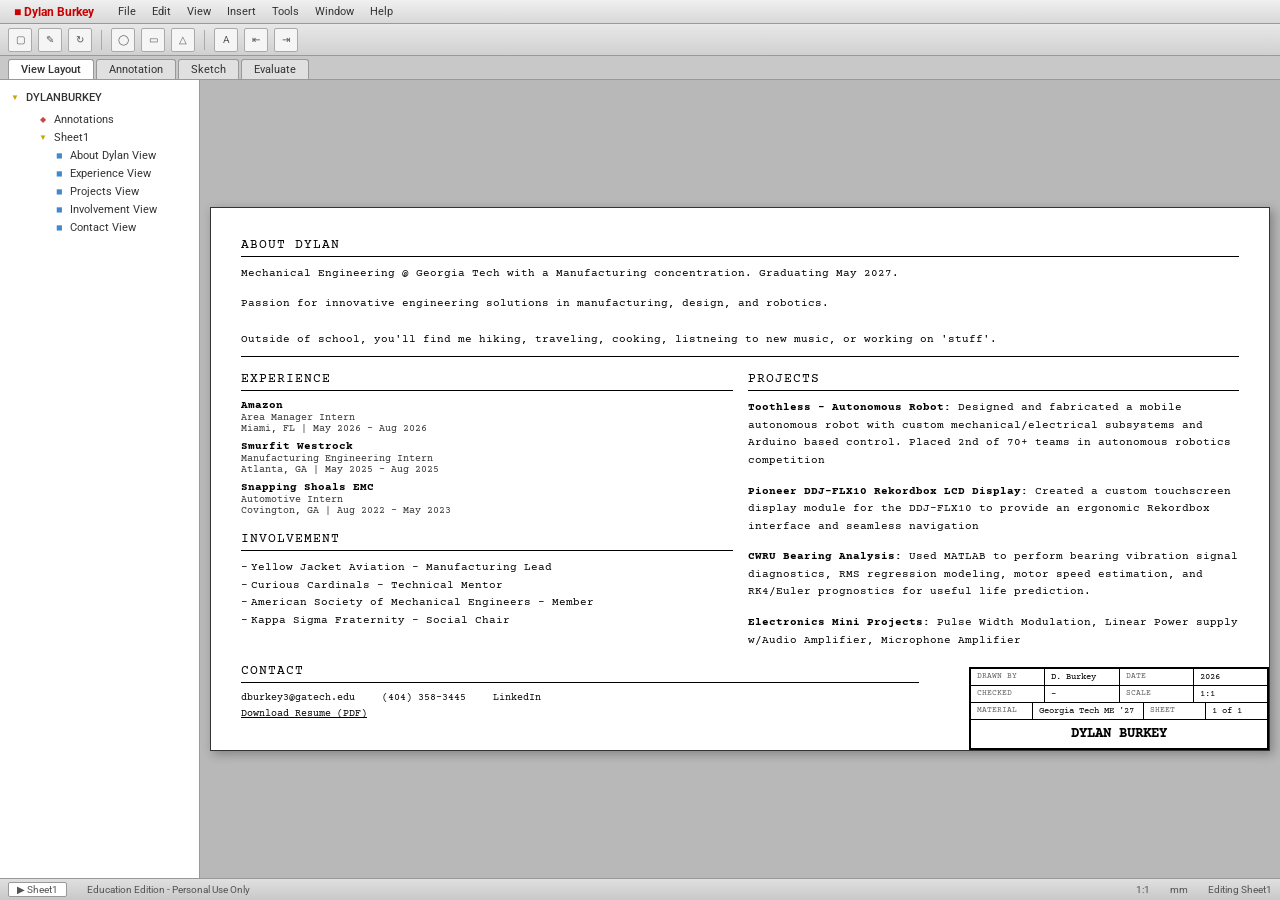
==== index.html @ 02ab7671 "Add files via upload" ====
<!DOCTYPE html>
<html lang="en">
<head>
    <meta charset="UTF-8">
    <meta name="viewport" content="width=device-width, initial-scale=1.0">
    <title>Dylan Burkey | Engineering Drawing</title>
    <link rel="preconnect" href="https://fonts.googleapis.com">
    <link rel="preconnect" href="https://fonts.gstatic.com" crossorigin>
    <link href="https://fonts.googleapis.com/css2?family=Tekton+Pro&family=Courier+Prime&family=Roboto:wght@400;500&display=swap" rel="stylesheet">
    <style>
        * {
            margin: 0;
            padding: 0;
            box-sizing: border-box;
        }

        body {
            font-family: 'Roboto', sans-serif;
            background: #d4d4d4;
            height: 100vh;
            display: flex;
            flex-direction: column;
            overflow: hidden;
        }

        .main-area {
            display: flex;
            flex: 1;
            overflow: hidden;
            min-height: 0;
        }
        .menu-bar {
            background: linear-gradient(180deg, #f0f0f0 0%, #d8d8d8 100%);
            border-bottom: 1px solid #999;
            padding: 2px 8px;
            display: flex;
            align-items: center;
            gap: 4px;
            height: 24px;
            font-size: 11px;
            color: #333;
        }

        .menu-bar .sw-logo {
            color: #cc0000;
            font-weight: bold;
            font-size: 12px;
            margin-right: 8px;
        }

        .menu-bar span {
            padding: 2px 6px;
            cursor: default;
        }

        .menu-bar span:hover {
            background: #b8d4f0;
        }

        /* === TOOLBAR === */
        .toolbar {
            background: linear-gradient(180deg, #e8e8e8 0%, #d0d0d0 100%);
            border-bottom: 1px solid #999;
            padding: 3px 8px;
            display: flex;
            align-items: center;
            gap: 6px;
            height: 32px;
        }

        .toolbar-btn {
            width: 24px;
            height: 24px;
            background: #f5f5f5;
            border: 1px solid #aaa;
            border-radius: 2px;
            display: flex;
            align-items: center;
            justify-content: center;
            font-size: 10px;
            color: #555;
            cursor: default;
        }

        .toolbar-sep {
            width: 1px;
            height: 20px;
            background: #aaa;
            margin: 0 3px;
        }

        /* === TAB BAR === */
        .tab-bar {
            background: #c8c8c8;
            border-bottom: 1px solid #999;
            padding: 0 8px;
            display: flex;
            align-items: flex-end;
            height: 24px;
        }

        .tab {
            padding: 3px 12px;
            font-size: 11px;
            background: #e0e0e0;
            border: 1px solid #999;
            border-bottom: none;
            border-radius: 3px 3px 0 0;
            margin-right: 2px;
            color: #333;
        }

        .tab.active {
            background: #fff;
            font-weight: 500;
        }

        /* === MAIN LAYOUT === */

        /* === FEATURE TREE (LEFT PANEL) === */
        .feature-tree {
            width: 200px;
            background: #fff;
            border-right: 1px solid #999;
            padding: 8px;
            font-size: 11px;
            overflow-y: auto;
            flex-shrink: 0;
        }

        .tree-item {
            padding: 2px 0 2px 12px;
            cursor: default;
            display: flex;
            align-items: center;
            gap: 4px;
            color: #333;
        }

        .tree-item.root {
            padding-left: 0;
            font-weight: 500;
            margin-bottom: 4px;
        }

        .tree-icon {
            width: 14px;
            height: 14px;
            display: inline-flex;
            align-items: center;
            justify-content: center;
            font-size: 8px;
            flex-shrink: 0;
        }

        .tree-icon.folder { color: #c8a800; }
        .tree-icon.doc { color: #4488cc; }
        .tree-icon.anno { color: #cc4444; }

        .tree-indent {
            padding-left: 16px;
        }

        /* === DRAWING VIEWPORT === */
        .viewport {
            flex: 1;
            background: #b8b8b8;
            display: flex;
            align-items: center;
            justify-content: center;
            overflow: hidden;
            padding: 10px;
        }

        .drawing-sheet {
            background: #fff;
            border: 1px solid #333;
            width: 1100px;
            position: relative;
            box-shadow: 3px 3px 10px rgba(0,0,0,0.3);
            padding: 20px;
            display: flex;
            flex-direction: column;
            transform-origin: center center;
        }

        /* === DRAWING CONTENT === */
        .drawing-content {
            font-family: 'Courier Prime', monospace;
            font-size: 12px;
            color: #000;
            padding: 10px;
            display: grid;
            grid-template-columns: 1fr 1fr;
            grid-template-rows: auto auto auto;
            gap: 15px;
        }

        .drawing-section {
            position: relative;
        }

        .drawing-section h3 {
            font-family: 'Courier Prime', monospace;
            font-size: 13px;
            font-weight: normal;
            text-transform: uppercase;
            letter-spacing: 1px;
            border-bottom: 1px solid #000;
            padding-bottom: 4px;
            margin-bottom: 8px;
        }

        .drawing-section p,
        .drawing-section li {
            font-size: 11px;
            line-height: 1.6;
            font-family: 'Courier Prime', monospace;
        }

        .drawing-section ul {
            list-style: none;
            padding: 0;
        }

        .drawing-section ul li {
            padding-left: 10px;
            position: relative;
        }

        .drawing-section ul li::before {
            content: '-';
            position: absolute;
            left: 0;
        }

        .section-projects ul li::before {
            content: '';
        }

        .section-projects ul li {
            padding-left: 0;
        }

        .exp-item {
            margin-bottom: 6px;
        }

        .exp-item .company {
            font-weight: bold;
            font-size: 11px;
        }

        .exp-item .details {
            font-size: 10px;
            color: #333;
        }

        .section-about {
            grid-column: 1 / -1;
            padding-bottom: 8px;
            border-bottom: 1px solid #000;
        }

        .section-left {
            grid-column: 1;
            display: flex;
            flex-direction: column;
        }

        .section-projects {
            grid-column: 2;
        }

        .section-involvement {
            margin-top: 10px;
        }

        .section-contact {
            grid-column: 1 / -1;
            padding-right: 320px;
        }

        .contact-line {
            display: inline-block;
            margin-right: 20px;
            font-size: 10px;
        }

        .contact-line a {
            color: #000;
            text-decoration: none;
        }

        .resume-link {
            display: inline-block;
            margin-top: 4px;
            font-size: 10px;
            color: #000;
            text-decoration: underline;
        }

        /* === TITLE BLOCK (BOTTOM RIGHT) === */
        .title-block {
            position: absolute;
            bottom: 0;
            right: 0;
            border: 2px solid #000;
            width: 300px;
            font-family: 'Courier Prime', monospace;
            font-size: 9px;
        }

        .tb-row {
            display: flex;
            border-bottom: 1px solid #000;
        }

        .tb-row:last-child {
            border-bottom: none;
        }

        .tb-cell {
            padding: 3px 6px;
            border-right: 1px solid #000;
            flex: 1;
        }

        .tb-cell:last-child {
            border-right: none;
        }

        .tb-cell.label {
            font-size: 8px;
            color: #666;
            text-transform: uppercase;
        }

        .tb-cell.title {
            font-size: 14px;
            font-weight: bold;
            text-align: center;
            padding: 6px 6px;
        }

        .tb-cell.large {
            flex: 2;
        }

        /* === BOTTOM STATUS BAR === */
        .status-bar {
            background: linear-gradient(180deg, #e0e0e0 0%, #c8c8c8 100%);
            border-top: 1px solid #999;
            height: 22px;
            display: flex;
            align-items: center;
            padding: 0 8px;
            font-size: 10px;
            color: #555;
            gap: 20px;
        }

        .status-bar .sheet-tab {
            background: #fff;
            border: 1px solid #999;
            padding: 1px 8px;
            font-size: 10px;
            border-radius: 2px;
        }

        /* === RESPONSIVE === */
        @media (max-width: 1100px) {
            .drawing-sheet {
                width: 95%;
                min-height: auto;
            }
            .drawing-content {
                grid-template-columns: 1fr;
            }
            .section-about,
            .section-experience,
            .section-projects,
            .section-contact {
                grid-column: 1;
            }
            .title-block {
                position: relative;
                width: 100%;
                margin-top: 20px;
            }
        }

        @media (max-width: 768px) {
            .feature-tree { display: none; }
            .toolbar { display: none; }
            .tab-bar { display: none; }
            .viewport { padding: 10px; }
        }
    </style>
</head>
<body>

    <!-- Menu Bar -->
    <div class="menu-bar">
        <span class="sw-logo">&#9632; Dylan Burkey</span>
        <span>File</span>
        <span>Edit</span>
        <span>View</span>
        <span>Insert</span>
        <span>Tools</span>
        <span>Window</span>
        <span>Help</span>
    </div>

    <!-- Toolbar -->
    <div class="toolbar">
        <div class="toolbar-btn">&#9634;</div>
        <div class="toolbar-btn">&#9998;</div>
        <div class="toolbar-btn">&#8635;</div>
        <div class="toolbar-sep"></div>
        <div class="toolbar-btn">&#9711;</div>
        <div class="toolbar-btn">&#9645;</div>
        <div class="toolbar-btn">&#9651;</div>
        <div class="toolbar-sep"></div>
        <div class="toolbar-btn">A</div>
        <div class="toolbar-btn">&#8676;</div>
        <div class="toolbar-btn">&#8677;</div>
    </div>

    <!-- Tab Bar -->
    <div class="tab-bar">
        <div class="tab active">View Layout</div>
        <div class="tab">Annotation</div>
        <div class="tab">Sketch</div>
        <div class="tab">Evaluate</div>
    </div>

    <!-- Main Area -->
    <div class="main-area">

        <!-- Feature Tree -->
        <div class="feature-tree">
            <div class="tree-item root">
                <span class="tree-icon folder">&#9660;</span>
                DYLANBURKEY
            </div>
            <div class="tree-indent">
                <div class="tree-item">
                    <span class="tree-icon anno">&#9670;</span>
                    Annotations
                </div>
                <div class="tree-item">
                    <span class="tree-icon folder">&#9660;</span>
                    Sheet1
                </div>
                <div class="tree-indent">
                    <div class="tree-item">
                        <span class="tree-icon doc">&#9724;</span>
                        About Dylan View
                    </div>
                    <div class="tree-item">
                        <span class="tree-icon doc">&#9724;</span>
                        Experience View
                    </div>
                    <div class="tree-item">
                        <span class="tree-icon doc">&#9724;</span>
                        Projects View
                    </div>
                    <div class="tree-item">
                        <span class="tree-icon doc">&#9724;</span>
                        Involvement View
                    </div>
                    <div class="tree-item">
                        <span class="tree-icon doc">&#9724;</span>
                        Contact View
                    </div>
                </div>
            </div>
        </div>

        <!-- Drawing Viewport -->
        <div class="viewport">
            <div class="drawing-sheet">

                <!-- Drawing Content -->
                <div class="drawing-content">

                    <!-- About -->
                    <div class="drawing-section section-about">
                        <h3>About Dylan</h3>
                        <p>
                            Mechanical Engineering @ Georgia Tech with a Manufacturing concentration. 
                            Graduating May 2027.
                        </p>
                        <br>
                        <p>
                            Passion for innovative engineering solutions in manufacturing, design, and robotics.
                        <p>
                        <br>
                        <p>
                            Outside of school, you'll find me hiking, traveling, cooking, listneing to new music, or working on 'stuff'. 
                        </p>
                    </div>

                    <!-- Left Column: Experience + Involvement -->
                    <div class="section-left">
                        <div class="drawing-section">
                            <h3>Experience</h3>
                            <div class="exp-item">
                                <div class="company">Amazon</div>
                                <div class="details">Area Manager Intern</div>
                                <div class="details">Miami, FL | May 2026 - Aug 2026</div>
                            </div>
                            <div class="exp-item">
                                <div class="company">Smurfit Westrock</div>
                                <div class="details">Manufacturing Engineering Intern</div>
                                <div class="details">Atlanta, GA | May 2025 - Aug 2025</div>
                            </div>
                            <div class="exp-item">
                                <div class="company">Snapping Shoals EMC</div>
                                <div class="details">Automotive Intern</div>
                                <div class="details">Covington, GA | Aug 2022 - May 2023</div>
                            </div>
                        </div>

                        <div class="drawing-section section-involvement">
                            <h3>Involvement</h3>
                            <ul>
                                <li>Yellow Jacket Aviation - Manufacturing Lead</li>
                                <li>Curious Cardinals - Technical Mentor</li>
                                <li>American Society of Mechanical Engineers - Member</li>
                                <li>Kappa Sigma Fraternity - Social Chair</li>
                            </ul>
                        </div>
                    </div>

                    <!-- Projects -->
                    <div class="drawing-section section-projects">
                        <h3>Projects</h3>
                        <ul>
                            <li><strong>Toothless - Autonomous Robot:</strong> Designed and fabricated a mobile autonomous robot with custom mechanical/electrical subsystems and Arduino based control. 
                                Placed 2nd of 70+ teams in autonomous robotics competition</li>
                                <br>
                            <li><strong>Pioneer DDJ-FLX10 Rekordbox LCD Display:</strong> Created a custom touchscreen display module for the DDJ-FLX10 to provide an ergonomic Rekordbox interface and seamless navigation</li>
                            <br>
                            <li><strong>CWRU Bearing Analysis:</strong> Used MATLAB to perform bearing vibration signal diagnostics, RMS regression modeling, motor speed estimation, and RK4/Euler prognostics for useful life prediction.</li>
                            <br>
                            <li><strong>Electronics Mini Projects:</strong> Pulse Width Modulation, Linear Power supply w/Audio Amplifier, Microphone Amplifier</li>
                        </ul>
                    </div>

                    <!-- Contact -->
                    <div class="drawing-section section-contact">
                        <h3>Contact</h3>
                        <span class="contact-line"><a href="mailto:dburkey3@gatech.edu">dburkey3@gatech.edu</a></span>
                        <span class="contact-line"><a href="tel:4043583445">(404) 358-3445</a></span>
                        <span class="contact-line"><a href="https://linkedin.com/in/dylaneburkey" target="_blank">LinkedIn</a></span>
                        <br>
                        <a href="resumegithub.pdf" class="resume-link" target="_blank">Download Resume (PDF)</a>
                    </div>

                </div>

                <!-- Title Block -->
                <div class="title-block">
                    <div class="tb-row">
                        <div class="tb-cell label">Drawn By</div>
                        <div class="tb-cell">D. Burkey</div>
                        <div class="tb-cell label">Date</div>
                        <div class="tb-cell">2026</div>
                    </div>
                    <div class="tb-row">
                        <div class="tb-cell label">Checked</div>
                        <div class="tb-cell">-</div>
                        <div class="tb-cell label">Scale</div>
                        <div class="tb-cell">1:1</div>
                    </div>
                    <div class="tb-row">
                        <div class="tb-cell label">Material</div>
                        <div class="tb-cell large">Georgia Tech ME '27</div>
                        <div class="tb-cell label">Sheet</div>
                        <div class="tb-cell">1 of 1</div>
                    </div>
                    <div class="tb-row">
                        <div class="tb-cell title" style="flex:1;">DYLAN BURKEY</div>
                    </div>
                </div>

            </div>
        </div>

    </div>

    <!-- Status Bar -->
    <div class="status-bar">
        <span class="sheet-tab">&#9654; Sheet1</span>
        <span>Education Edition - Personal Use Only</span>
        <span style="margin-left:auto;">1:1</span>
        <span>mm</span>
        <span>Editing Sheet1</span>
    </div>

    <script>
        function scaleSheet() {
            const viewport = document.querySelector('.viewport');
            const sheet = document.querySelector('.drawing-sheet');
            // Reset scale to measure natural size
            sheet.style.transform = 'scale(1)';
            const vw = viewport.clientWidth - 20;
            const vh = viewport.clientHeight - 20;
            const sw = sheet.offsetWidth;
            const sh = sheet.offsetHeight;
            const scale = Math.min(vw / sw, vh / sh);
            sheet.style.transform = 'scale(' + scale + ')';
        }
        window.addEventListener('load', scaleSheet);
        window.addEventListener('resize', scaleSheet);
    </script>

</body>
</html>
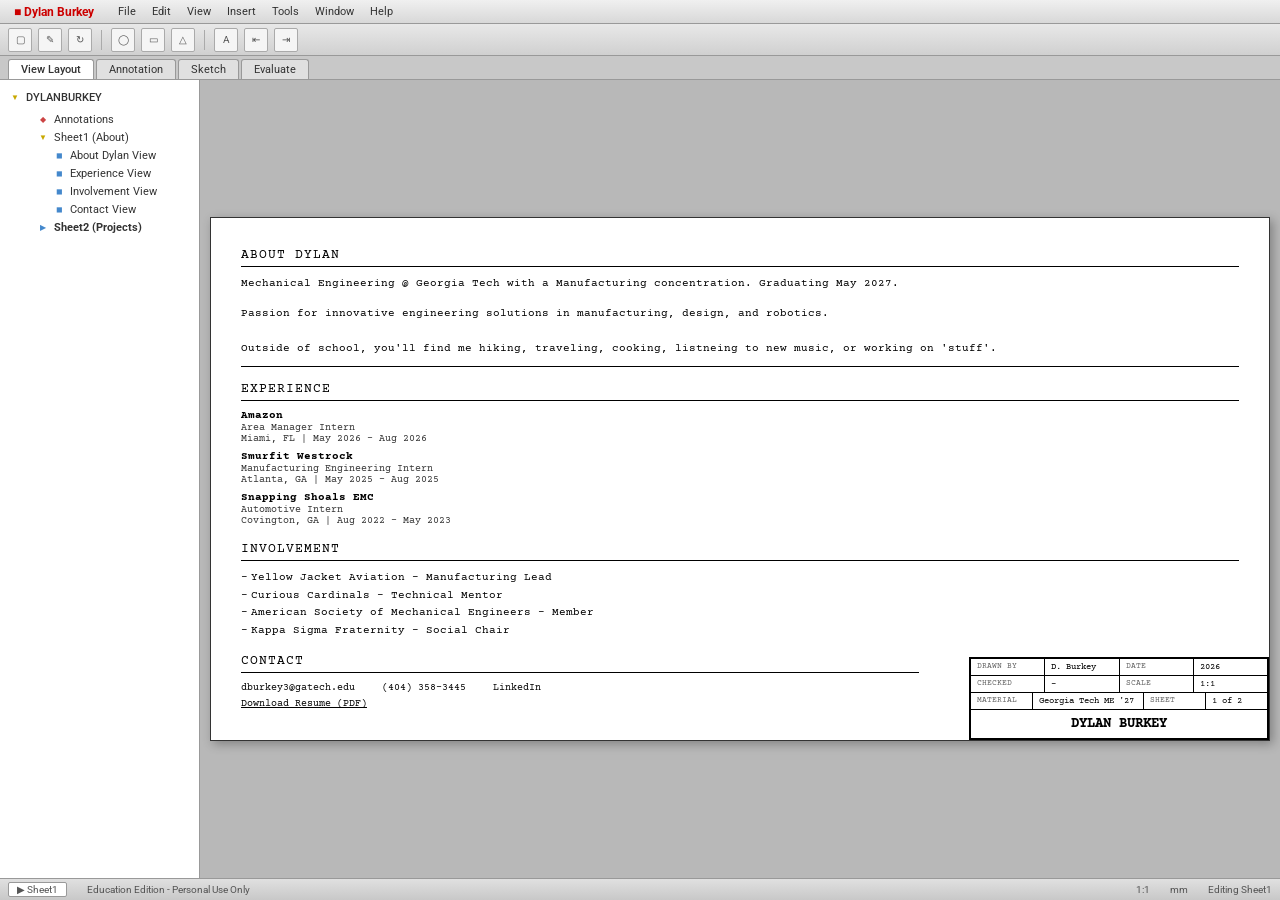
==== commit 913d728a: "Update index.html" ====
--- a/index.html
+++ b/index.html
@@ -234,14 +234,6 @@
             left: 0;
         }
 
-        .section-projects ul li::before {
-            content: '';
-        }
-
-        .section-projects ul li {
-            padding-left: 0;
-        }
-
         .exp-item {
             margin-bottom: 6px;
         }
@@ -263,13 +255,9 @@
         }
 
         .section-left {
-            grid-column: 1;
+            grid-column: 1 / -1;
             display: flex;
             flex-direction: column;
-        }
-
-        .section-projects {
-            grid-column: 2;
         }
 
         .section-involvement {
@@ -379,7 +367,6 @@
             }
             .section-about,
             .section-experience,
-            .section-projects,
             .section-contact {
                 grid-column: 1;
             }
@@ -451,7 +438,7 @@
                 </div>
                 <div class="tree-item">
                     <span class="tree-icon folder">&#9660;</span>
-                    Sheet1
+                    Sheet1 (About)
                 </div>
                 <div class="tree-indent">
                     <div class="tree-item">
@@ -464,16 +451,18 @@
                     </div>
                     <div class="tree-item">
                         <span class="tree-icon doc">&#9724;</span>
-                        Projects View
-                    </div>
-                    <div class="tree-item">
-                        <span class="tree-icon doc">&#9724;</span>
                         Involvement View
                     </div>
                     <div class="tree-item">
                         <span class="tree-icon doc">&#9724;</span>
                         Contact View
                     </div>
+                </div>
+                <div class="tree-item">
+                    <a href="projects.html" style="text-decoration:none;color:inherit;display:flex;align-items:center;gap:4px;">
+                        <span class="tree-icon folder" style="color:#4488cc;">&#9654;</span>
+                        <strong>Sheet2 (Projects)</strong>
+                    </a>
                 </div>
             </div>
         </div>
@@ -534,21 +523,6 @@
                         </div>
                     </div>
 
-                    <!-- Projects -->
-                    <div class="drawing-section section-projects">
-                        <h3>Projects</h3>
-                        <ul>
-                            <li><strong>Toothless - Autonomous Robot:</strong> Designed and fabricated a mobile autonomous robot with custom mechanical/electrical subsystems and Arduino based control. 
-                                Placed 2nd of 70+ teams in autonomous robotics competition</li>
-                                <br>
-                            <li><strong>Pioneer DDJ-FLX10 Rekordbox LCD Display:</strong> Created a custom touchscreen display module for the DDJ-FLX10 to provide an ergonomic Rekordbox interface and seamless navigation</li>
-                            <br>
-                            <li><strong>CWRU Bearing Analysis:</strong> Used MATLAB to perform bearing vibration signal diagnostics, RMS regression modeling, motor speed estimation, and RK4/Euler prognostics for useful life prediction.</li>
-                            <br>
-                            <li><strong>Electronics Mini Projects:</strong> Pulse Width Modulation, Linear Power supply w/Audio Amplifier, Microphone Amplifier</li>
-                        </ul>
-                    </div>
-
                     <!-- Contact -->
                     <div class="drawing-section section-contact">
                         <h3>Contact</h3>
@@ -556,7 +530,7 @@
                         <span class="contact-line"><a href="tel:4043583445">(404) 358-3445</a></span>
                         <span class="contact-line"><a href="https://linkedin.com/in/dylaneburkey" target="_blank">LinkedIn</a></span>
                         <br>
-                        <a href="resumegithub.pdf" class="resume-link" target="_blank">Download Resume (PDF)</a>
+                        <a href="Resume_DylanBurkey.pdf" class="resume-link" target="_blank">Download Resume (PDF)</a>
                     </div>
 
                 </div>
@@ -579,7 +553,7 @@
                         <div class="tb-cell label">Material</div>
                         <div class="tb-cell large">Georgia Tech ME '27</div>
                         <div class="tb-cell label">Sheet</div>
-                        <div class="tb-cell">1 of 1</div>
+                        <div class="tb-cell">1 of 2</div>
                     </div>
                     <div class="tb-row">
                         <div class="tb-cell title" style="flex:1;">DYLAN BURKEY</div>
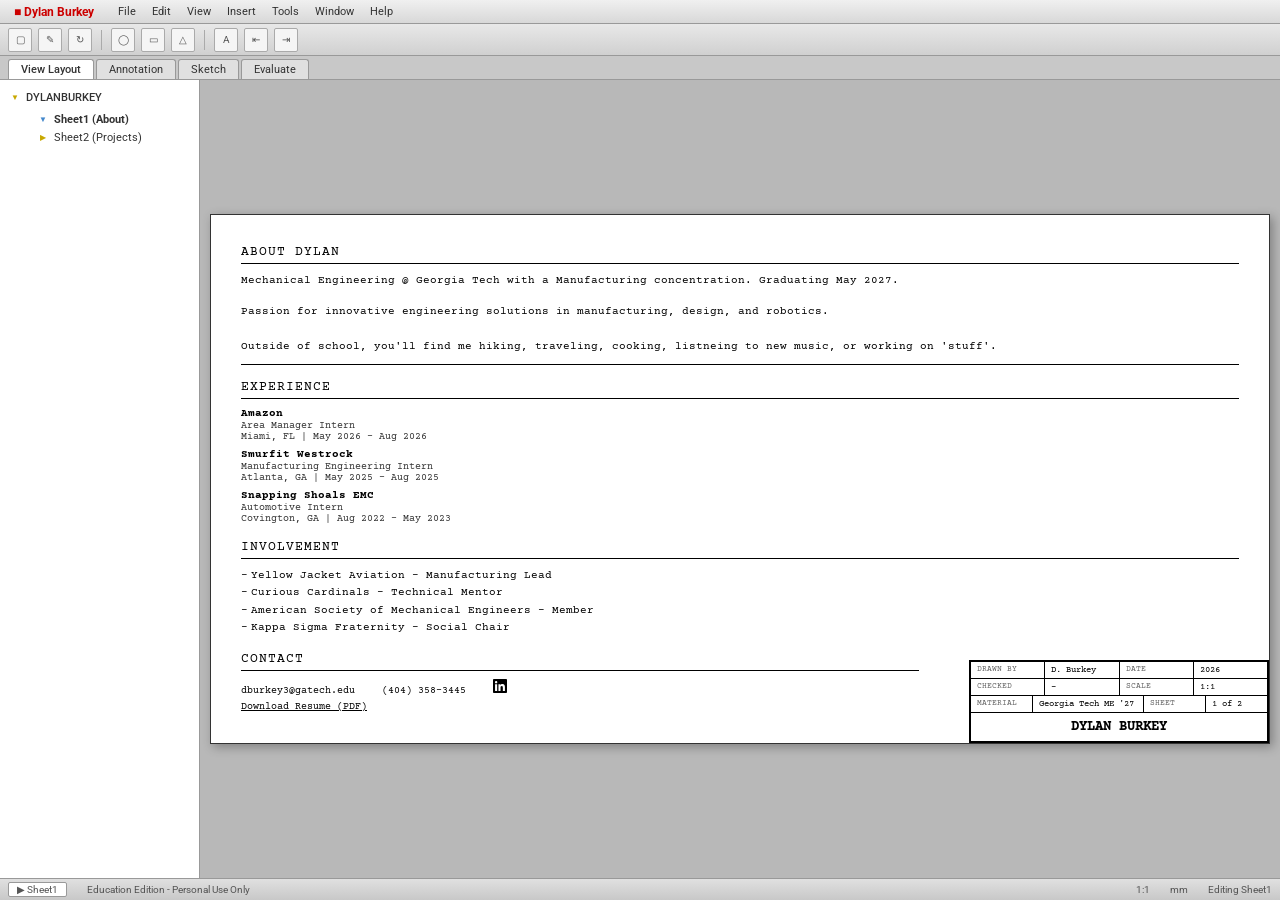
==== commit 5cb16ef5: "Update index.html" ====
--- a/index.html
+++ b/index.html
@@ -433,35 +433,13 @@
             </div>
             <div class="tree-indent">
                 <div class="tree-item">
-                    <span class="tree-icon anno">&#9670;</span>
-                    Annotations
-                </div>
-                <div class="tree-item">
-                    <span class="tree-icon folder">&#9660;</span>
-                    Sheet1 (About)
-                </div>
-                <div class="tree-indent">
-                    <div class="tree-item">
-                        <span class="tree-icon doc">&#9724;</span>
-                        About Dylan View
-                    </div>
-                    <div class="tree-item">
-                        <span class="tree-icon doc">&#9724;</span>
-                        Experience View
-                    </div>
-                    <div class="tree-item">
-                        <span class="tree-icon doc">&#9724;</span>
-                        Involvement View
-                    </div>
-                    <div class="tree-item">
-                        <span class="tree-icon doc">&#9724;</span>
-                        Contact View
-                    </div>
+                    <span class="tree-icon folder" style="color:#4488cc;">&#9660;</span>
+                    <strong>Sheet1 (About)</strong>
                 </div>
                 <div class="tree-item">
                     <a href="projects.html" style="text-decoration:none;color:inherit;display:flex;align-items:center;gap:4px;">
-                        <span class="tree-icon folder" style="color:#4488cc;">&#9654;</span>
-                        <strong>Sheet2 (Projects)</strong>
+                        <span class="tree-icon folder">&#9654;</span>
+                        Sheet2 (Projects)
                     </a>
                 </div>
             </div>
@@ -528,7 +506,7 @@
                         <h3>Contact</h3>
                         <span class="contact-line"><a href="mailto:dburkey3@gatech.edu">dburkey3@gatech.edu</a></span>
                         <span class="contact-line"><a href="tel:4043583445">(404) 358-3445</a></span>
-                        <span class="contact-line"><a href="https://linkedin.com/in/dylaneburkey" target="_blank">LinkedIn</a></span>
+                        <span class="contact-line"><a href="https://linkedin.com/in/dylaneburkey" target="_blank" aria-label="LinkedIn"><svg width="14" height="14" viewBox="0 0 24 24" fill="#000" xmlns="http://www.w3.org/2000/svg"><path d="M20.447 20.452h-3.554v-5.569c0-1.328-.027-3.037-1.852-3.037-1.853 0-2.136 1.445-2.136 2.939v5.667H9.351V9h3.414v1.561h.046c.477-.9 1.637-1.85 3.37-1.85 3.601 0 4.267 2.37 4.267 5.455v6.286zM5.337 7.433a2.062 2.062 0 01-2.063-2.065 2.064 2.064 0 112.063 2.065zm1.782 13.019H3.555V9h3.564v11.452zM22.225 0H1.771C.792 0 0 .774 0 1.729v20.542C0 23.227.792 24 1.771 24h20.451C23.2 24 24 23.227 24 22.271V1.729C24 .774 23.2 0 22.222 0h.003z"/></svg></a></span>
                         <br>
                         <a href="Resume_DylanBurkey.pdf" class="resume-link" target="_blank">Download Resume (PDF)</a>
                     </div>
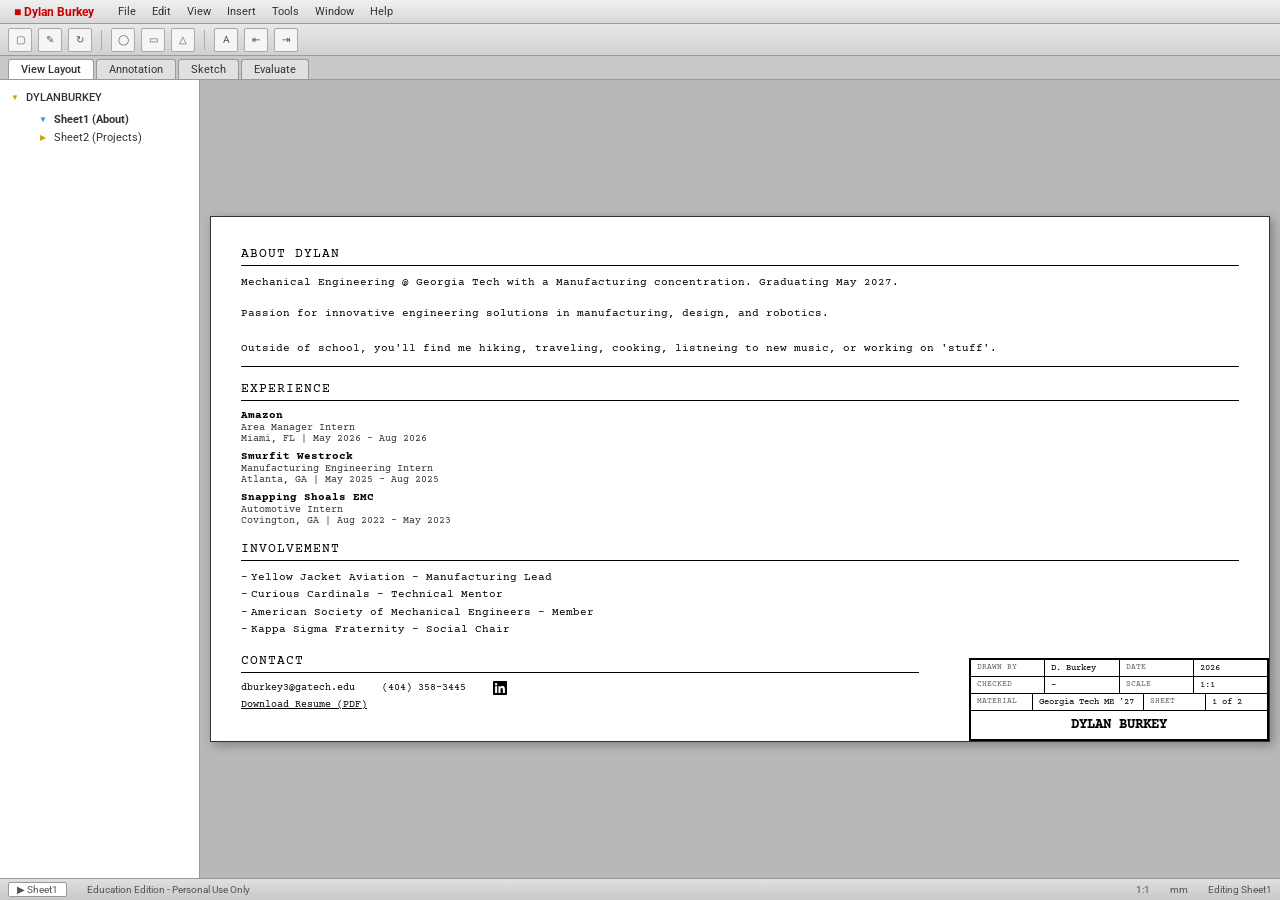
==== commit f487a2f8: "Update index.html" ====
--- a/index.html
+++ b/index.html
@@ -506,7 +506,7 @@
                         <h3>Contact</h3>
                         <span class="contact-line"><a href="mailto:dburkey3@gatech.edu">dburkey3@gatech.edu</a></span>
                         <span class="contact-line"><a href="tel:4043583445">(404) 358-3445</a></span>
-                        <span class="contact-line"><a href="https://linkedin.com/in/dylaneburkey" target="_blank" aria-label="LinkedIn"><svg width="14" height="14" viewBox="0 0 24 24" fill="#000" xmlns="http://www.w3.org/2000/svg"><path d="M20.447 20.452h-3.554v-5.569c0-1.328-.027-3.037-1.852-3.037-1.853 0-2.136 1.445-2.136 2.939v5.667H9.351V9h3.414v1.561h.046c.477-.9 1.637-1.85 3.37-1.85 3.601 0 4.267 2.37 4.267 5.455v6.286zM5.337 7.433a2.062 2.062 0 01-2.063-2.065 2.064 2.064 0 112.063 2.065zm1.782 13.019H3.555V9h3.564v11.452zM22.225 0H1.771C.792 0 0 .774 0 1.729v20.542C0 23.227.792 24 1.771 24h20.451C23.2 24 24 23.227 24 22.271V1.729C24 .774 23.2 0 22.222 0h.003z"/></svg></a></span>
+                        <span class="contact-line"><a href="https://linkedin.com/in/dylaneburkey" target="_blank" aria-label="LinkedIn" style="display:inline-flex;align-items:center;vertical-align:middle;"><svg width="14" height="14" viewBox="0 0 24 24" fill="#000" xmlns="http://www.w3.org/2000/svg"><path d="M20.447 20.452h-3.554v-5.569c0-1.328-.027-3.037-1.852-3.037-1.853 0-2.136 1.445-2.136 2.939v5.667H9.351V9h3.414v1.561h.046c.477-.9 1.637-1.85 3.37-1.85 3.601 0 4.267 2.37 4.267 5.455v6.286zM5.337 7.433a2.062 2.062 0 01-2.063-2.065 2.064 2.064 0 112.063 2.065zm1.782 13.019H3.555V9h3.564v11.452zM22.225 0H1.771C.792 0 0 .774 0 1.729v20.542C0 23.227.792 24 1.771 24h20.451C23.2 24 24 23.227 24 22.271V1.729C24 .774 23.2 0 22.222 0h.003z"/></svg></a></span>
                         <br>
                         <a href="Resume_DylanBurkey.pdf" class="resume-link" target="_blank">Download Resume (PDF)</a>
                     </div>
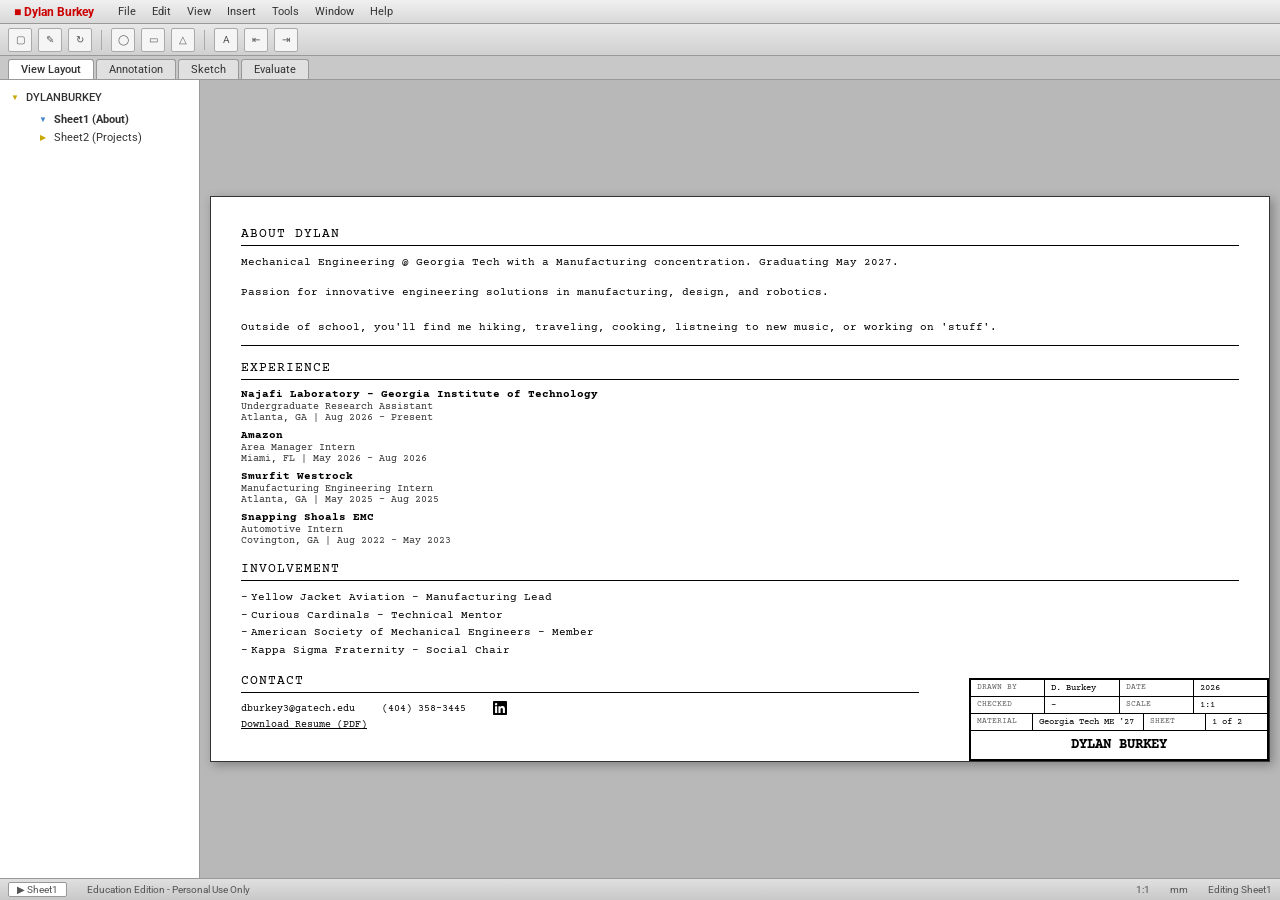
==== commit ad60235f: "Add Najafi Laboratory research experience to homepage" ====
--- a/index.html
+++ b/index.html
@@ -474,6 +474,11 @@
                         <div class="drawing-section">
                             <h3>Experience</h3>
                             <div class="exp-item">
+                                <div class="company">Najafi Laboratory - Georgia Institute of Technology</div>
+                                <div class="details">Undergraduate Research Assistant</div>
+                                <div class="details">Atlanta, GA | Aug 2026 - Present</div>
+                            </div>
+                            <div class="exp-item">
                                 <div class="company">Amazon</div>
                                 <div class="details">Area Manager Intern</div>
                                 <div class="details">Miami, FL | May 2026 - Aug 2026</div>
@@ -508,7 +513,7 @@
                         <span class="contact-line"><a href="tel:4043583445">(404) 358-3445</a></span>
                         <span class="contact-line"><a href="https://linkedin.com/in/dylaneburkey" target="_blank" aria-label="LinkedIn" style="display:inline-flex;align-items:center;vertical-align:middle;"><svg width="14" height="14" viewBox="0 0 24 24" fill="#000" xmlns="http://www.w3.org/2000/svg"><path d="M20.447 20.452h-3.554v-5.569c0-1.328-.027-3.037-1.852-3.037-1.853 0-2.136 1.445-2.136 2.939v5.667H9.351V9h3.414v1.561h.046c.477-.9 1.637-1.85 3.37-1.85 3.601 0 4.267 2.37 4.267 5.455v6.286zM5.337 7.433a2.062 2.062 0 01-2.063-2.065 2.064 2.064 0 112.063 2.065zm1.782 13.019H3.555V9h3.564v11.452zM22.225 0H1.771C.792 0 0 .774 0 1.729v20.542C0 23.227.792 24 1.771 24h20.451C23.2 24 24 23.227 24 22.271V1.729C24 .774 23.2 0 22.222 0h.003z"/></svg></a></span>
                         <br>
-                        <a href="Resume_DylanBurkey.pdf" class="resume-link" target="_blank">Download Resume (PDF)</a>
+                        <a href="Resume_DylanBurkey.pdf?v=20261025" class="resume-link" target="_blank">Download Resume (PDF)</a>
                     </div>
 
                 </div>
